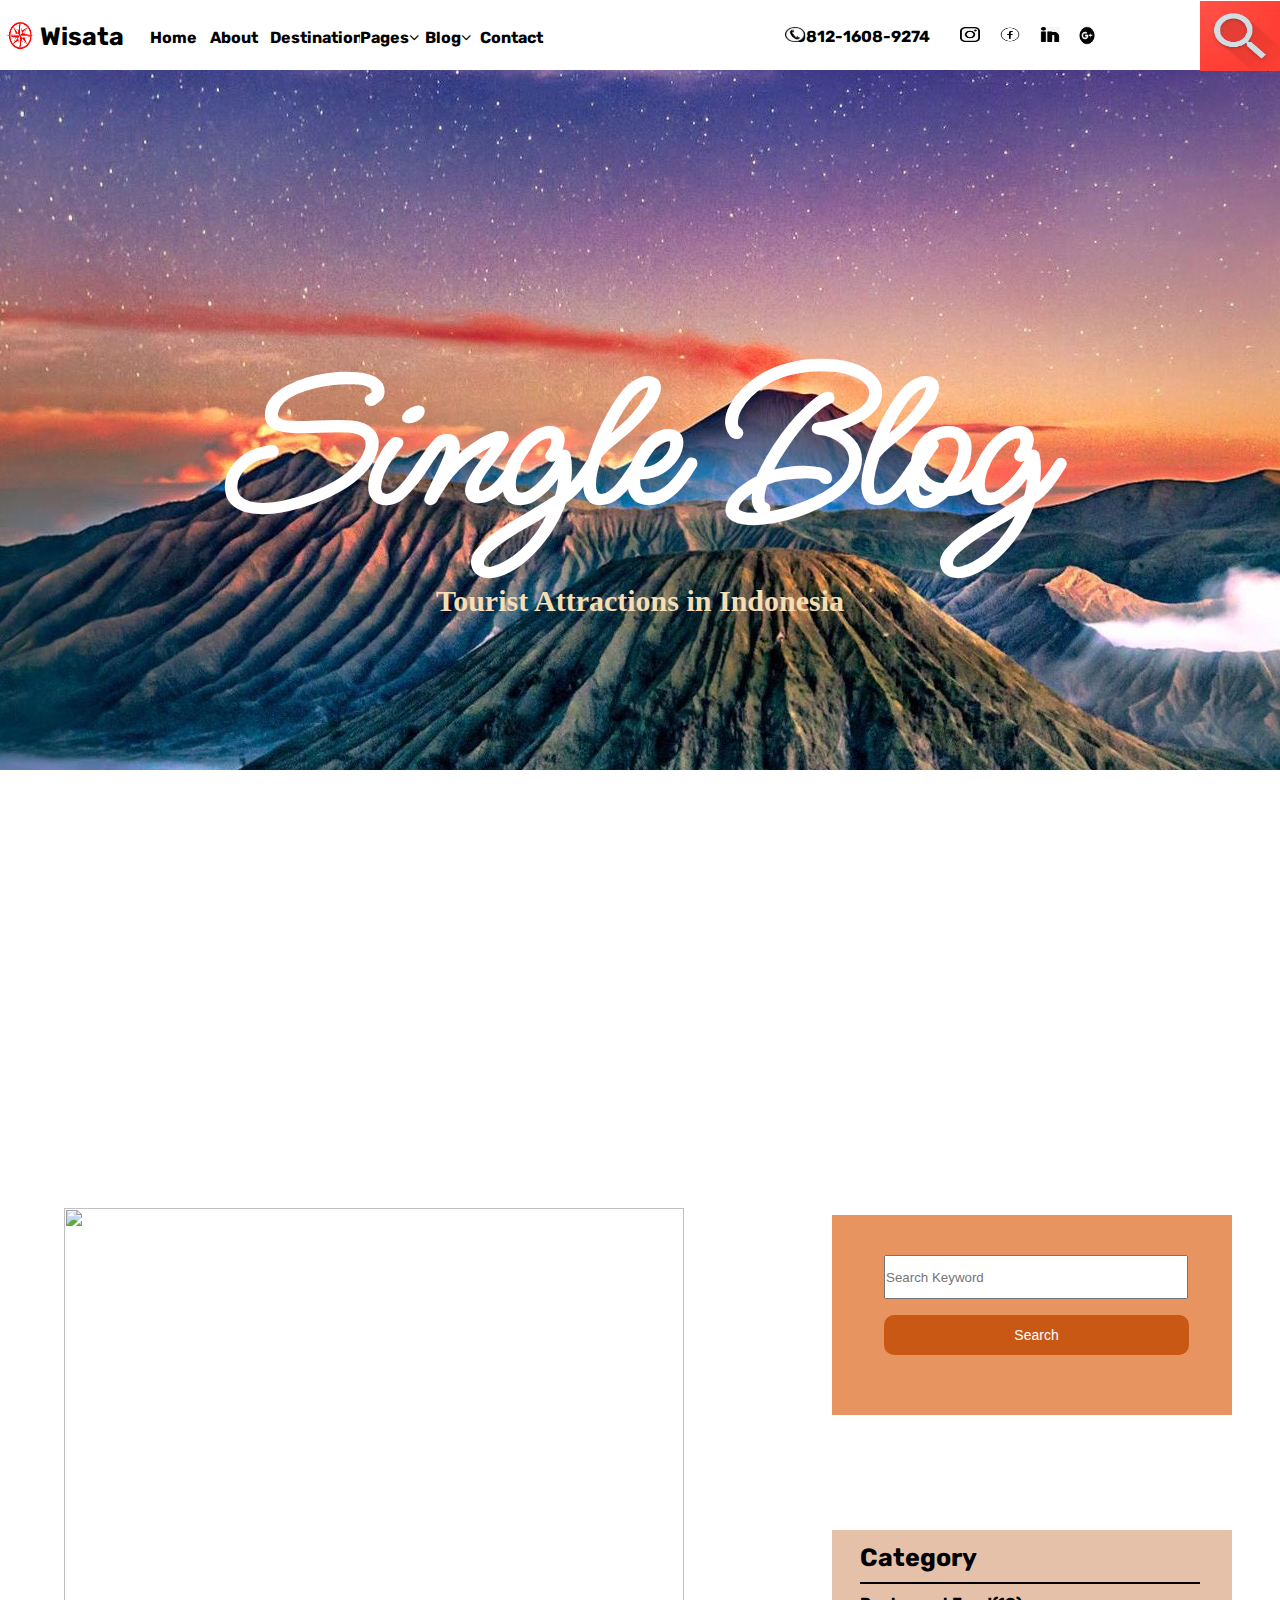
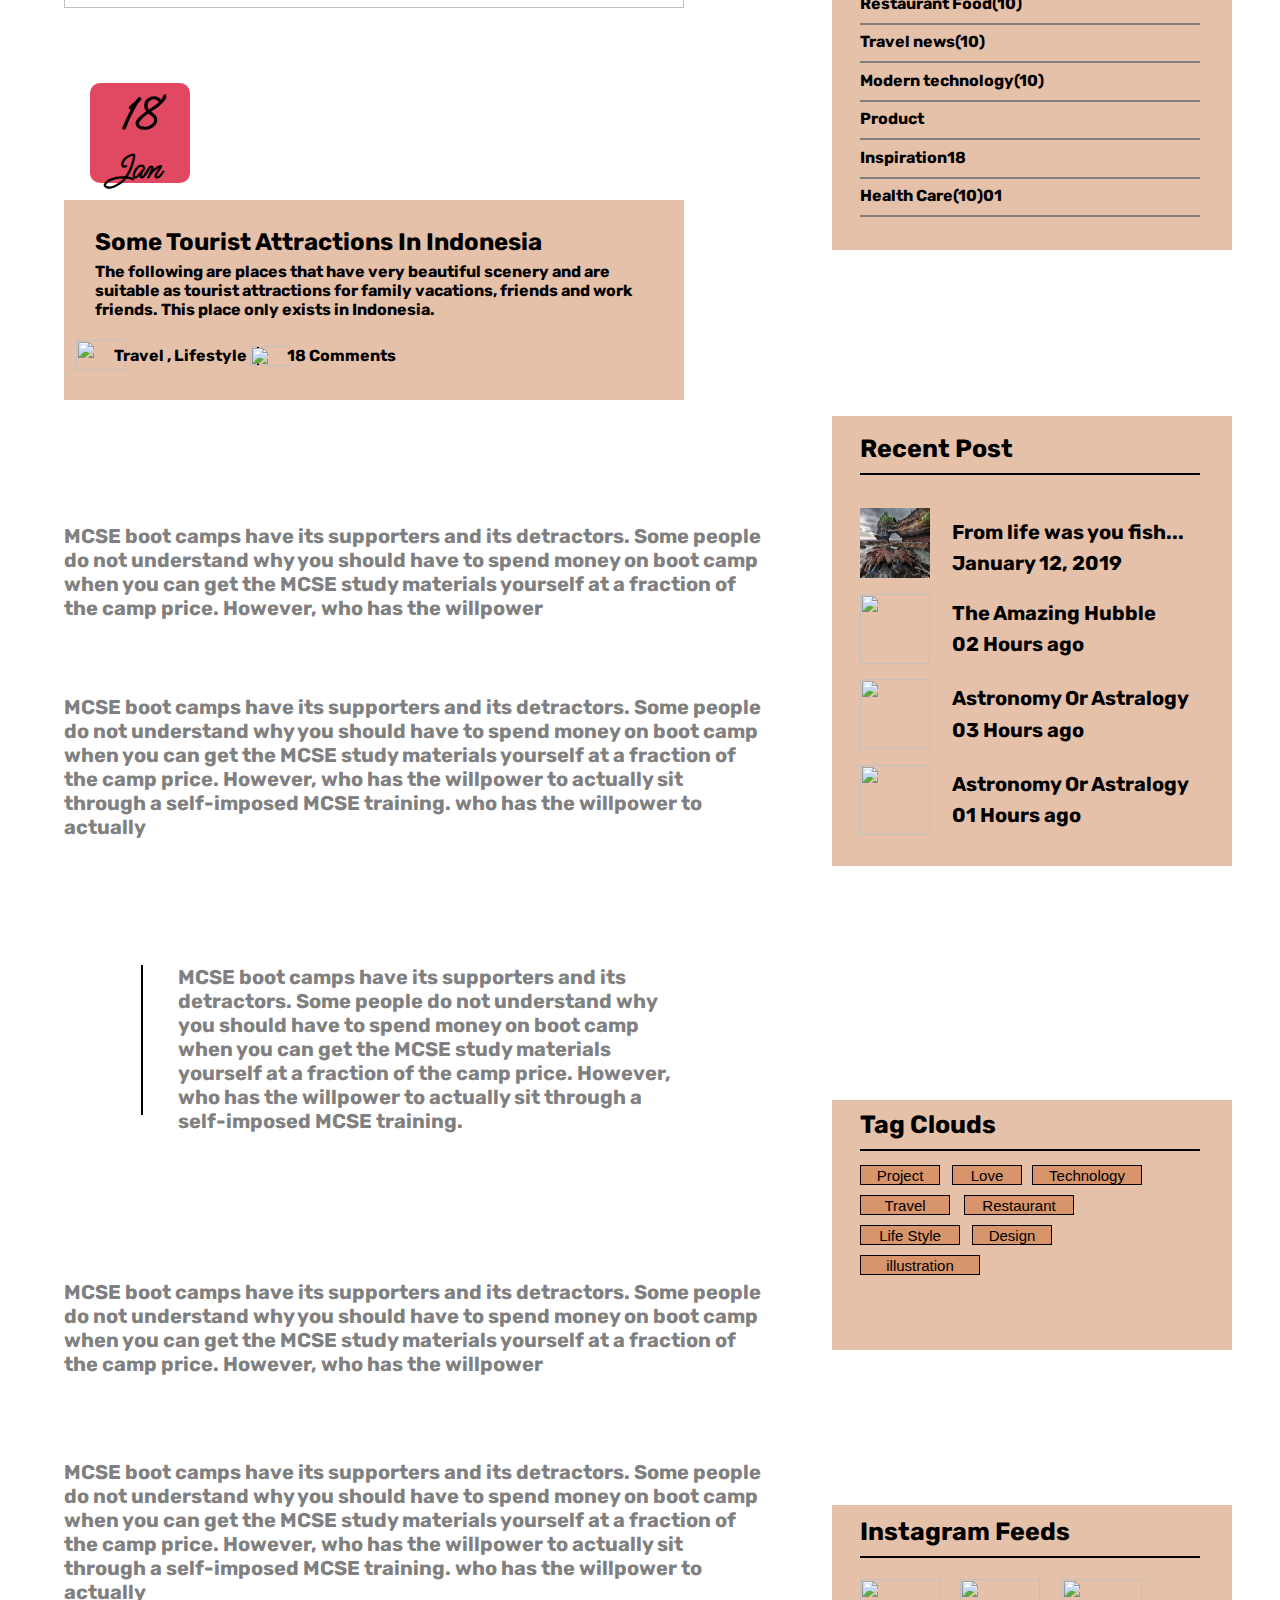
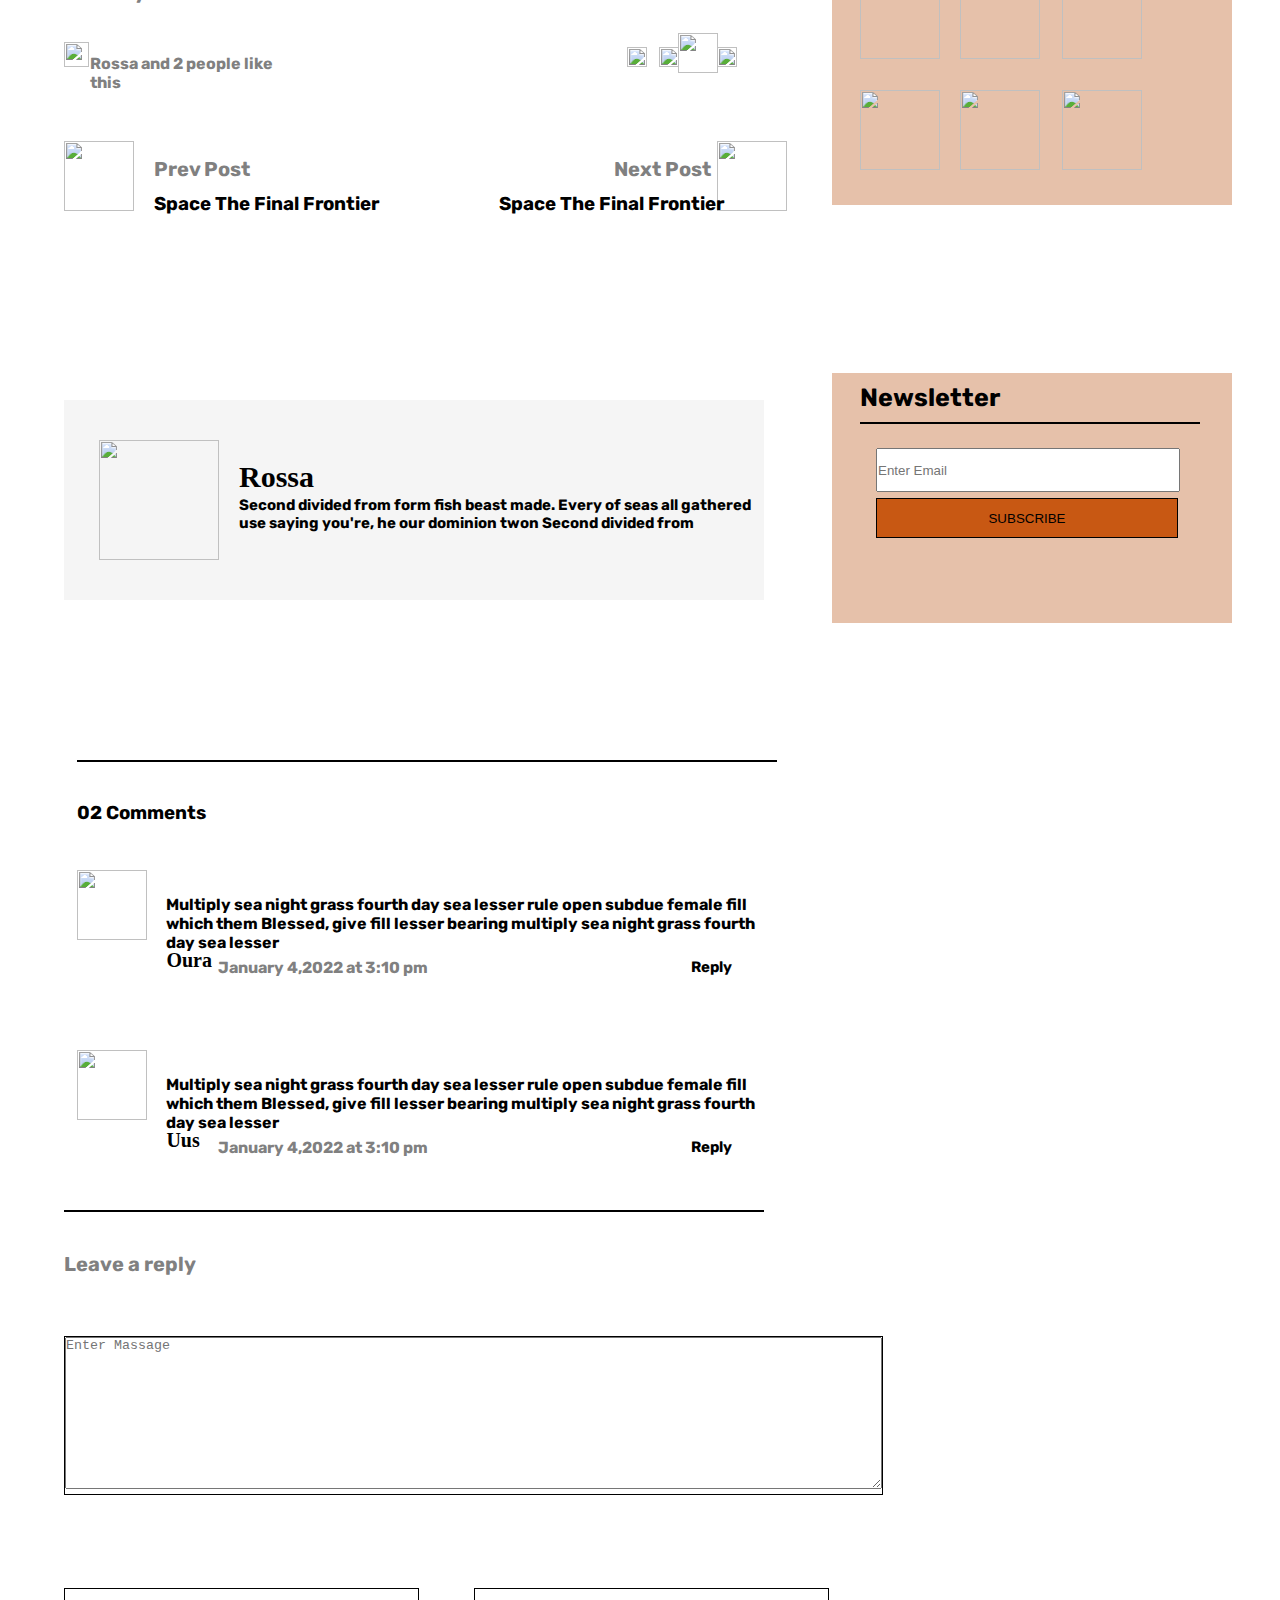
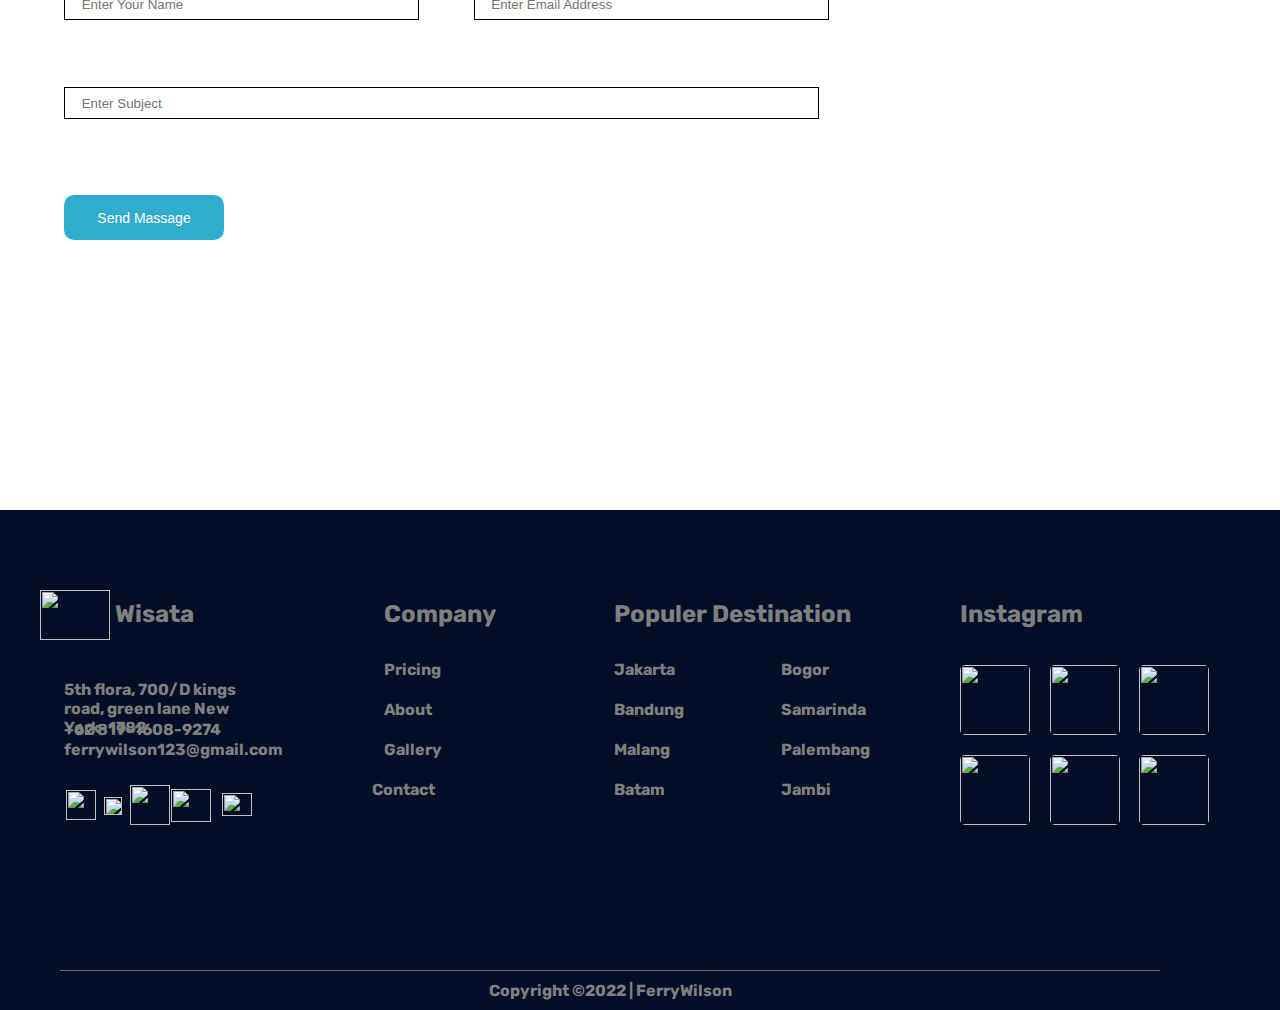
==== sigleblog.html @ 3c3f8ab4 "first commit" ====
<!DOCTYPE html>
<html lang="en">
<html>
    <head>
        <title>FerryWilson</title>
        <link href="logo/skul.png" rel="shortcut icon">
        <meta charset="UTF-8">
        <meta name="viewport" content="width=device-width,initial-scale=1.0">
        <link rel="stylesheet" type="text/css" href="css/sigleblog.css">
        <link rel="stylesheet" href="https://cdnjs.cloudflare.com/ajax/libs/font-awesome/4.7.0/css/font-awesome.min.css">
    </head>

    <body>
            <nav>
                <ul>  
                    <div class="kiri">
                        <img src="Logo/png-clipart-reticle-youtube-compass-needle-miscellaneous-angle (1).png">
                        <p class="travelo">Wisata</p>
                        <p class="no">0812-1608-9274</p>
                    </div>  

                    <div class="home">
                        <li>
                            <a href="index.html">Home</a>
                        </li>
                    </div> 
                    <div class="about">
                        <li>
                            <a href="about.html">About</a>
                        </li>
                    </div>
                    <div class="destination">
                        <li>
                            <a href="destination.html">Destination</a>
                        </li>
                    </div>
                    <div class="pages">
                        <li>
                            <a>Pages<i class="fa fa-angle-down"></i></a>
                            <ul>
                                <li>
                                    <a class="pgs" href="#">Destinations Details</a>
                                    <a class="pgs" href="#">Elements</a>
                                </li>
                            </ul>
                        </li>
                    </div>
                    <div class="blog">
                        <li>
                            <a>Blog<i class="fa fa-angle-down"></i></a>
                            <ul>
                                <li>
                                    <a class="blg" href="blog.html">Blog</a>
                                    <a class="blg" href="sigleblog.html">Single-Blog</a>
                                </li>
                            </ul>
                        </li>
                    </div>
                    <div class="contact">
                        <li>
                            <a href="contact.html">Contact</a>
                        </li>
                    </div>
                    <div class="foto">
                        <div class="tp"><img src="Logo/telepon.png" alt=""></div>
                        <div class="ig"><img src="Logo/ig.png" alt=""></div>
                        <div class="fb"><img src="Logo/fb.png" alt=""></div>
                        <div class="in"><img src="Logo/in.png" alt=""></div>
                        <div class="g"><img src="Logo/g.png" alt=""></div>
                     </div>
                     <div class="cari">
                        <a href="#"><img class="search" src="Logo/search.jpg" alt=""></a>
                     </div>
                </ul>
             </nav> 
        <article>
            <div class="depan">
                <div class="bali">
                    <h1>Single Blog
                    </h1>
                </div>
                <p class="text">Tourist Attractions in Indonesia</p>
            </div>
            <div class="form">
                <div>
                    <input type="text" class="keyword" id="wheretogo" placeholder="Search Keyword"name="">
                    <input type="submit" value="Search" name="search">
                </div>
            </div>
            <div class="category">
                <h3>Category</h3>
                <p class="food">Restaurant Food(10)</p>
                <p class="travel">Travel news(10)</p>
                <p class="modern">Modern technology(10)</p>
                <p class="product">Product</p>
                <p class="inspiration">Inspiration18</p>
                <p class="health">Health Care(10)01</p>
            </div>
            <div class="recent">
                <h3>Recent Post</h3>
                <div class="poto1">
                    <img src="Galeri Foto/tgl2.webp" alt="">
                    <h4> From life was you fish...</h4>
                    <p>January 12, 2019</p>
                </div>
                <div class="poto2">
                    <img src="galeri foto/tgl3.jpg" alt="">
                    <h4>The Amazing Hubble</h4>
                    <p>02 Hours ago</p>
                </div>
                <div class="poto3">
                    <img src="galeri foto/tgl4.jpg" alt="">
                    <h4>Astronomy Or Astralogy</h4>
                    <p>03 Hours ago</p>
                </div>
                <div class="poto4">
                    <img src="galeri foto/tgl5.jpg" alt="">
                    <h4>Astronomy Or Astralogy</h4>
                    <p>01 Hours ago</p>
                </div>
            </div>
            <div class="clouds">
                <div class="tag">
                    <h3>Tag Clouds</h3>
                </div>
                <div class="project">
                    <input type="submit" value="Project" name="pro">
                </div>
                <div class="love">
                    <input type="submit" value="Love" name="lo">
                </div>
                <div class="tech">
                    <input type="submit" value="Technology" name="te">
                </div>
                <div class="travel">
                    <input type="submit" value="Travel" name="tra">
                </div>
                <div class="rest">
                    <input type="submit" value="Restaurant" name="res">
                </div>
                <div class="lifes">
                    <input type="submit" value="Life Style" name="li">
                </div>
                <div class="design">
                    <input type="submit" value="Design" name="des">
                </div>
                <div class="illustration">
                    <input type="submit" value="illustration" name="illu">
                </div>
            </div>
            
            <div class="feeds">
                <div class="feed">
                <h3>Instagram Feeds</h3>
                </div>
                <div class="feeds1">
                    <img src="galeri foto/motigo.webp" alt="">
                </div>
                <div class="feeds2">
                    <img src="galeri foto/tgl1.jpg" alt="">
                </div>
                <div class="feeds3">
                    <img src="galeri foto/manado1.jpg" alt="">
                </div>
                <div class="feeds4">
                    <img src="galeri foto/makasar2.jpeg" alt="">
                </div>
                <div class="feeds5">
                    <img src="galeri foto/tgl3.jpg" alt="">
                </div>
                <div class="feeds6">
                    <img src="galeri foto/tgl5.jpg" alt="">
                </div>
            </div>
            <div class="news">
                <div class="letter">
                    <h3>Newsletter</h3>
                </div>
                <div class="formnews">
                    <input type="text" class="keyword" id="wheretogo" placeholder="Enter Email"name="">
                    <input type="submit" value="SUBSCRIBE" name="search2">
                </div>
            </div>
            <div class="one">
                <img src="galeri foto/tgl6.jpg" alt="">
                <div class="artikel1">
                        <h2>Some Tourist Attractions In Indonesia</h2>
                        <p class="art1">The following are places that have very beautiful scenery and are suitable as tourist attractions for family vacations, friends and work friends. This place only exists in Indonesia.</p>
                    <div class="orang">
                        <img src="logo/orang.png" alt="">
                        <p class="orang1">Travel , Lifestyle</p>
                    </div>
                    <div class="komen">
                        <img src="logo/komen.png" alt="">
                        <p class="komen1">18 Comments</p>
                    </div>
                </div>
                <a href="#"></a>
                <div class="kotak1">
                    <h3>18</h3>
                    <p class="ft1">Jan</p>
                </div>
            </div>
            <div class="artikel2">
                <p class="txt1">MCSE boot camps have its supporters and its detractors. Some people do not understand why you should have to spend money on boot camp when you can get the MCSE study materials yourself at a fraction of the camp price. However, who has the willpower</p>
                <p class="txt2">MCSE boot camps have its supporters and its detractors. Some people do not understand why you should have to spend money on boot camp when you can get the MCSE study materials yourself at a fraction of the camp price. However, who has the willpower to actually sit through a self-imposed MCSE training. who has the willpower to actually</p>
                <p class="txt3">MCSE boot camps have its supporters and its detractors. Some people do not understand why you should have to spend money on boot camp when you can get the MCSE study materials yourself at a fraction of the camp price. However, who has the willpower to actually sit through a self-imposed MCSE training.</p>
                <p class="txt4">MCSE boot camps have its supporters and its detractors. Some people do not understand why you should have to spend money on boot camp when you can get the MCSE study materials yourself at a fraction of the camp price. However, who has the willpower</p>
                <p class="txt5">MCSE boot camps have its supporters and its detractors. Some people do not understand why you should have to spend money on boot camp when you can get the MCSE study materials yourself at a fraction of the camp price. However, who has the willpower to actually sit through a self-imposed MCSE training. who has the willpower to actually</p>
            </div>
            <div class="like">
                <div class="love">
                    <img src="logo/love.png" alt="">
                    <p>Rossa and 2 people like this</p>
                </div>
                <div class="inst">
                    <a href="#"><img src="logo/ins.png" alt=""></a>
                </div>
                <div class="face">
                    <a href="#"><img src="logo/fbb.png" alt=""></a>
                </div>
                <div class="twi">
                    <a href="#"><img src="logo/twit.png" alt=""></a>
                </div>
                <div class="path">
                    <a href="#"><img src="logo/icons8-path.svg" alt=""></a>
                </div>
            </div>
            <div class="slide">
                <div class="prev">
                    <img src="galeri foto/text1.jfif" alt="">
                    <p>Prev Post</p>
                    <h3>Space The Final Frontier</h3>
                </div>
                <div class="next">
                    <img src="galeri foto/text2.jfif" alt="">
                    <p>Next Post</p>
                    <h3>Space The Final Frontier</h3>
                </div>  
            </div>
            <div class="komentar">  
                <img src="logo/rosa.png" alt="">
                <h3>Rossa</h3>
                <p>Second divided from form fish beast made. Every of seas all gathered use saying you're, he our dominion twon Second divided from</p>
            </div>
            <div class="comments">
                <h3>02 Comments</h3>
            </div>
            <div class="reply">
                <div class="oura">
                    <img src="logo/oura.jpeg" alt="">
                    <h4>Oura</h4>
                    <p class="oura1">Multiply sea night grass fourth day sea lesser rule open subdue female fill which them Blessed, give fill lesser bearing multiply sea night grass fourth day sea lesser</p>
                    <p class="oura2">January 4,2022 at 3:10 pm</p>
                    <h5>Reply</h5>
                </div>
            </div>
            <div class="reply1">
                <div class="uus">
                    <img src="logo/uus.png" alt="">
                    <h4>Uus</h4>
                    <p class="uus1">Multiply sea night grass fourth day sea lesser rule open subdue female fill which them Blessed, give fill lesser bearing multiply sea night grass fourth day sea lesser</p>
                    <p class="uus2">January 4,2022 at 3:10 pm</p>
                    <h5>Reply</h5>
                </div>
            </div>
            <div class="formulir">
                <div class="form1">
                    <h3>Leave a reply</h3>
                </div>
                <div class="enter">
                <textarea name="" id="" cols="100" rows="10" placeholder="Enter Massage"></textarea>
                </div>
                <div class="name">
                    <input type="text" class="name1" placeholder=" Enter Your Name">
                </div>
                <div class="email">
                    <input type="text" class="email1" placeholder=" Enter Email Address">
                </div>
                <div class="subject">
                    <input type="text" class="subject11" placeholder=" Enter Subject">
                </div>
            </div>
            </div>
                <input type="submit" value="Send Massage" name="search">
            </div>
        </article>
            <footer>
                <div class="foot">
                    <div class="alamat">
                        <img src="logo/png-clipart-reticle-youtube-compass-needle-miscellaneous-angle (1).png" alt="">
                        <h2>Wisata</h2>
                        <p class="alamat1">5th flora, 700/D kings road, green
                            lane New York-1782</p>
                        <div class="nohp">
                            <a href="#">+62 819-1608-9274</a>
                        </div>
                        <div class="email">
                            <a href="#">ferrywilson123@gmail.com</a>
                        </div>
                    <div class="logos">
                        <div class="logo1">
                            <a href="#"><img src="logo/fbb.png" alt=""></a>
                        </div>
                        <div class="logo2"> 
                            <a href="#"><img src="logo/ins.png" alt=""></a>
                        </div>
                        <div class="logo3">
                            <a href="#"><img src="logo/line (2).png" alt=""></a>
                        </div>
                        <div class="logo4">
                            <a href="#"><img src="logo/yt.png" alt=""></a>
                        </div>
                        <div class="logo5">
                            <a href="#"><img src="logo/twit.png" alt=""></a>
                        </div>
                    </div>
                    </div>
                    <div class="company">
                        <div class="com">
                            <h2>Company</h2>
                        </div>
                        <div class="pricing">
                            <a href="#">Pricing</a>
                        </div>
                        <div class="about1">
                            <a href="#">About</a>
                        </div>
                        <div class="gallery">
                            <a href="#">Gallery</a>
                        </div>
                        <div class="contact1">
                            <a href="#">Contact</a>
                        </div>
                    </div>
                    <div class="destination1">
                        <div class="desti">
                            <h2>Populer Destination</h2>
                        </div>
                        <div class="jakarta">
                            <a href="#">Jakarta</a>
                        </div>
                        <div class="bandung">
                            <a href="#">Bandung</a>
                        </div>
                        <div class="malang">
                            <a href="#">Malang</a>
                        </div>
                        <div class="batam">
                            <a href="#">Batam</a>
                        </div>
                        <div class="bogor">
                            <a href="#">Bogor</a>
                        </div>
                        <div class="samarinda">
                            <a href="#">Samarinda</a>
                        </div>
                        <div class="palembang">
                            <a href="#">Palembang</a>
                        </div>
                        <div class="jambi">
                            <a href="#">Jambi</a>
                        </div>
                    </div>
                    <div class="instagram">
                        <div class="ins">
                            <h2>Instagram</h2>
                        </div>
                        <div class="foto1">
                            <a href="#"><img src="galeri foto/raja2.jpg" alt=""></a>
                        </div>
                        <div class="foto2">
                            <a href="#"><img src="galeri foto/lombok3.jpg" alt=""></a>
                        </div>
                        <div class="foto3">
                            <a href="#"><img src="galeri foto/manado2.jpg" alt=""></a>
                        </div>
                        <div class="foto4">
                            <a href="#"><img src="galeri foto/bintan2.jpg" alt=""></a>
                        </div>
                        <div class="foto5">
                            <a href="#"><img src="galeri foto/makasar2.jpeg" alt=""></a>
                        </div>
                        <div class="foto6">
                            <a href="#"><img src="galeri foto/surabaya2.jpg" alt=""></a>
                        </div>
                    </div>
                    <div class="copy">
                        <p>Copyright &copy;2022 | FerryWilson</p>
                    </div>
                </div>
            </footer>
        </body>
</html>
---- css/sigleblog.css ----
@import url('https://fonts.googleapis.com/css2?family=Ms+Madi&display=swap');
@import url('https://fonts.googleapis.com/css2?family=Aguafina+Script&family=Dancing+Script&display=swap');
@import url('https://fonts.googleapis.com/css2?family=Rubik:wght@300&display=swap');
@import url('https://fonts.googleapis.com/css2?family=Quicksand:wght@300&display=swap');


* {padding: 0; margin: 0;}
 
body
{
    background:white;
    height: 100%;
    font-family: 'Rubik', sans-serif; 
    font-weight: bold;
}

/*MENU*/

nav
{
    background-color: white;
    width: 100%;
    height: 70px;
    position: relative;
}

img
{
    margin-top: 20px;
    float: left;
    width: 40px;
    height: 30px;
}

.search
{
    margin-left: 20px;
}

.travelo
{
    font-size: 25px;
    padding-top: 22px;
}

nav ul li
{
    float: left;
    list-style: none;
    background: white;
    margin-top: -23px;
    font-weight: bold;
}

nav ul li a
{

    text-decoration: none;
    color: black;
    
}

nav ul li ul
{
    display: none;
    position: absolute;
}

nav ul li:hover ul
{
    display: block;
    position: absolute;
    top: 70px;
    
}

nav ul li ul li
{
    float: none;
}

nav ul li a:hover
{
    color: cadetblue;
}

.no
{
    float: right;
    margin-right: 350px;
    margin-top: -24px;
}

.home
{
    margin-left: 150px;
}

.about
{
    margin-left: 210px;
}

.destination
{
    margin-left: 270px;
}

.pages
{
    margin-left: 360px;
}

.blog
{
    margin-left: 425px;
}

.pgs, .blg
{
    display: block;
    padding: 8px;
   
}

.contact
{
    margin-left: 480px;
}

.tp img
{
    width: 20px;
    height: 15px;
    float: right;
    margin-right: 475px;
    margin-top: -24px;
}

.ig img
{
    width: 20px;
    height: 15px;
    float: right;
    margin-top: -24px;
    margin-right: 300px;
}

.fb img
{
    width: 20px;
    height: 15px;
    float: right;
    margin-top: -24px;
    margin-right: 260px;
}

.in img
{
    
    width: 20px;
    height: 15px;
    float: right;
    margin-top: -24px;
    margin-right: 220px;
    
}

.g img
{
    width: 26px;
    height: 21px;
    float: right;
    margin-top: -26px;
    margin-right: 180px;
}

.cari 
{
    width: 100px;
    height: 90px;
    float: right;
}

.cari img
{
    width: 80px;
    height: 70px;
    margin-top: -50px;
}

/* TAMPAK DEPAN */

.depan
{
    background-image: url(sigleblog.jpg);
    width: 100%;
    height: 700px;
    
}

.bali
{
    text-align: center;
    font-size: 100px;
    font-family: 'Ms Madi', cursive;
    padding-top: 250px;
    color: white;
    
}

.text
{
    text-align: center;
    font-size: 30px;
    font-family: 'Times New Roman', Times, serif;
    color: wheat;
}

/* FORM SEARCH KEYWORD */

.form
{
    background-color: rgb(231, 148, 96);
    width: 400px;
    height: 200px;
    position: absolute;
    top: 135%;
    left: 65%;
}

.form .keyword
{
    width: 300px;
    height: 40px;
    position: absolute;
    left: 13%;
    top: 20%;
}

.form input[type=submit]
{
    background-color: rgb(200, 88, 19);
    border: none;
    height: 40px;
    width: 305px;
    color: white;
    text-align: center;
    font-size: 14px;
    position: absolute;
    left: 13%;
    top: 50%;
}

.form input[name="search"]:hover
{
    background-color: rgb(157, 69, 14);
}


/* BAGIAN CATEGORY */

.category
{
    background-color: rgb(230, 193, 170);
    width: 400px;
    height: 320px;
    position: absolute;
    top: 170%;
    left: 65%;
}

.category h3
{
    font-size: 25px;
    position: absolute;
    top: 4%;
    left: 7%;
    padding-bottom: 10px;
    border-bottom: 2px solid black  ;
    width: 340px;
    color: black;
}

.category .food
{
    top: 20%;
    left: 7%;
    position: absolute;
    padding-bottom: 10px;
    border-bottom: 2px solid grey;
    width: 340px;
    color: black;
    font-weight: bold;
}

.category .travel
{
    top: 32%;
    left: 7%;
    position: absolute;
    padding-bottom: 10px;
    border-bottom: 2px solid grey;
    width: 340px;
    color: black;
    font-weight: bold;
}

.category .modern
{
    top: 44%;
    left: 7%;
    position: absolute;
    padding-bottom: 10px;
    border-bottom: 2px solid grey;
    width: 340px;
    color: black;
    font-weight: bold;
}

.category .product
{
    top: 56%;
    left: 7%;
    position: absolute;
    padding-bottom: 10px;
    border-bottom: 2px solid grey;
    width: 340px;
    color: black;
    font-weight: bold;
}

.category .inspiration
{
    top: 68%;
    left: 7%;
    position: absolute;
    padding-bottom: 10px;
    border-bottom: 2px solid grey;
    width: 340px;
    color: black;
    font-weight: bold;
}

.category .health
{
    top: 80%;
    left: 7%;
    position: absolute;
    padding-bottom: 10px;
    border-bottom: 2px solid grey;
    width: 340px;
    color: black;
    font-weight: bold;
}

.category p:hover
{
    color: rgb(225, 72, 98);
}

/* BAGIAN RECENT POST */

.recent h3
{
    font-size: 25px;
    position: absolute;
    top: 4%;
    left: 7%;
    padding-bottom: 10px;
    border-bottom: 2px solid rgb(0, 0, 0);
    width: 340px;
    color: rgb(0, 0, 0);
}


.recent
{
    background-color: rgb(230, 193, 170);
    width: 400px;
    height: 450px;
    position: absolute;
    top: 224%;
    left: 65%;
}

.poto1 img
{
    width: 70px;
    height: 70px;
    position: absolute;
    top: 16%;
    left: 7%;
}

.poto1 h4
{
    position: absolute;
    top: 23%;
    left: 30%;
    font-size: 20px;
}

.poto1 p
{
    position: absolute;
    top: 30%;
    left: 30%;
    color: black;
    font-size: 20px;
}

.poto2 img
{
    width: 70px;
    height: 70px;
    position: absolute;
    top: 35%;
    left: 7%;
}

.poto2 h4
{
    position: absolute;
    top: 41%;
    left: 30%;
    font-size: 20px;
}

.poto2 p
{
    position: absolute;
    top: 48%;
    left: 30%;
    color:  black;
    font-size: 20px;
}

.poto3 img
{
    width: 70px;
    height: 70px;
    position: absolute;
    top: 54%;
    left: 7%;
}

.poto3 h4
{
    position: absolute;
    top: 60%;
    left: 30%;
    font-size: 20px;
}

.poto3 p
{
    position: absolute;
    top: 67%;
    left: 30%;
    color:  black;
    font-size: 20px;
}

.poto4 img
{
    width: 70px;
    height: 70px;
    position: absolute;
    top: 73%;
    left: 7%;
}

.poto4 h4
{
    position: absolute;
    top: 79%;
    left: 30%;
    font-size: 20px;
}

.poto4 p
{
    position: absolute;
    top: 86%;
    left: 30%;
    color:  black;
    font-size: 20px;
}

.recent h4:hover
{
    color: rgb(225, 72, 98);
}

/* TAG CLOUDS */

.clouds
{
    background-color: rgb(230, 193, 170);
    width: 400px;
    height: 250px;
    position: absolute;
    top: 300%;
    left: 65%;
}

.clouds .tag h3
{
    font-size: 25px;
    position: absolute;
    top: 4%;
    left: 7%;
    padding-bottom: 10px;
    border-bottom: 2px solid rgb(0, 0, 0);
    width: 340px;
    color: rgb(0, 0, 0);
}

.project input[name="pro"]
{
    width: 80px;
    height: 20px;
    position: absolute;
    top: 26%;
    left: 7%;
    background-color: rgb(216, 148, 106);
    font-size: 15px;
    border: 1px solid black;
}

.love input[name="lo"]
{
    width: 70px;
    height: 20px;
    position: absolute;
    top: 26%;
    left: 30%;
    background-color:rgb(216, 148, 106);
    font-size: 15px;
    border: 1px solid black;
}

.tech input[name="te"]
{
    width: 110px;
    height: 20px;
    position: absolute;
    top: 26%;
    left: 50%;
    background-color: rgb(216, 148, 106);
    font-size: 15px;
    border: 1px solid black;
}

.travel input[name="tra"]
{
    width: 90px;
    height: 20px;
    position: absolute;
    top: 38%;
    left: 7%;
    background-color: rgb(216, 148, 106);
    font-size: 15px;
    border: 1px solid black;
}

.rest input[name="res"]
{
    width: 110px;
    height: 20px;
    position: absolute;
    top: 38%;
    left: 33%;
    background-color: rgb(216, 148, 106);
    font-size: 15px;
    border: 1px solid black;
}

.lifes input[name="li"]
{
    width: 100px;
    height: 20px;
    position: absolute;
    top: 50%;
    left: 7%;
    background-color: rgb(216, 148, 106);
    font-size: 15px;
    border: 1px solid black;
}

.design input[name="des"]
{
    width: 80px;
    height: 20px;
    position: absolute;
    top: 50%;
    left: 35%;
    background-color: rgb(216, 148, 106);
    font-size: 15px;
    border: 1px solid black;
}

.illustration input[name="illu"]
{
    width: 120px;
    height: 20px;
    position: absolute;
    top: 62%;
    left: 7%;
    background-color: rgb(216, 148, 106);
    font-size: 15px;
    border: 1px solid black;
}

.clouds input:hover
{
    background-color : rgb(169, 117, 84);
}

/* INSTAGRAM FEEDS */

.feeds
{
    background-color: rgb(230, 193, 170);
    width: 400px;
    height: 300px;
    position: absolute;
    top: 345%;
    left: 65%;
}

.feeds .feed h3
{
    font-size: 25px;
    position: absolute;
    top: 4%;
    left: 7%;
    padding-bottom: 10px;
    border-bottom: 2px solid rgb(0, 0, 0);
    width: 340px;
    color: rgb(0, 0, 0);
}

.feeds1 img
{
   width: 80px;
   height: 80px;
   position: absolute;
   top: 18%;
   left: 7%;
   cursor: pointer;
}

.feeds2 img
{
   width: 80px;
   height: 80px;
   position: absolute;
   top: 18%;
   left: 32%;
   cursor: pointer;
}

.feeds3 img
{
   width: 80px;
   height: 80px;
   position: absolute;
   top: 18%;
   left: 57.5%;
   cursor: pointer;
}

.feeds4 img
{
   width: 80px;
   height: 80px;
   position: absolute;
   top: 55%;
   left: 7%;
   cursor: pointer;
}

.feeds5 img
{
   width: 80px;
   height: 80px;
   position: absolute;
   top: 55%;
   left: 32%;
   cursor: pointer;
}

.feeds6 img
{
   width: 80px;
   height: 80px;
   position: absolute;
   top: 55%;
   left: 57.5%;
   cursor: pointer;
}

/* NewsLetter */
.news
{
    background-color: rgb(230, 193, 170);
    width: 400px;
    height: 250px;
    position: absolute;
    top: 397%;
    left: 65%;
}

.news .letter h3
{
    font-size: 25px;
    position: absolute;
    top: 4%;
    left: 7%;
    padding-bottom: 10px;
    border-bottom: 2px solid rgb(0, 0, 0);
    width: 340px;
    color: rgb(0, 0, 0);
}

.formnews .keyword
{
    width: 300px;
    height: 40px;
    position: absolute;
    left: 11%;
    top: 30%;
}

.formnews input[name="search2"]
{
    width: 302px;
    height: 40px;
    position: absolute;
    left: 11%;
    top: 50%;
    background-color: rgb(200, 88, 19);
    border: 1px solid black;
}

.formnews input:hover[name="search2"]
{
    background-color: rgb(157, 69, 14);
}   

/* ARTIKEL FOTO PERTAMA */

.one img
{
    width: 620px;
    height: 400px;
    position: absolute;
    top: 132%;
    left: 5%;
}

.one a
{
    width: 100px;
    height: 100px;
    background-color: rgb(225, 72, 98);
    position: absolute;
    top: 187%;
    left: 7%;
    border-radius: 10px;
}

.one a:hover
{
    opacity: 0;
    color:rgb(225, 72, 98);
}

.one h3
{
    font-size: 50px;
    font-family: 'Ms Madi', cursive;
    position: absolute;
    top: 187%;
    left: 9.5%;
    font-weight: bold;
    color:black;
}

.ft1
{
    font-size: 35px;
    font-family: 'Ms Madi', cursive;
    position: absolute;
    top: 194%;
    left: 8.5%;
    font-weight: bold;
    color: black;
}

.kotak1 h3:hover , .ft1:hover
{
    color:rgb(225, 72, 98);
    cursor: pointer;
}

.one .artikel1 
{
    position: absolute;
    top: 200%;
    left: 5%;
    width: 620px;
    height: 200px;
    background-color: rgb(230, 193, 170);
}

.artikel1 h2
{
    position: absolute;
    top: 14%;
    left: 5%;
}

.artikel1 .art1 
{
    position: absolute;
    top: 31%;
    left: 5%;
    width: 580px;
    height: 30px;
}

.artikel1 .orang img
{
    width: 50px;
    height: 30px;
    position: absolute;
    top: 60%;
    left: 2%;
}

.artikel1 .orang .orang1
{
    position: absolute;
    top: 73%;
    left: 8%;
    border-right: 2px solid black;
    padding-right: 10px;
}

.artikel1 .komen img
{
    width: 40px;
    height: 20px;
    position: absolute;
    top: 63%;
    left: 30%;
}

.artikel1 .komen .komen1
{
    position: absolute;
    top: 73%;
    left: 36%;
    
}

.one .artikel1 h2:hover
{
    color: rgb(225, 72, 98);
    cursor: pointer;
}

.one .artikel1 .orang:hover
{
    color: rgb(225, 72, 98);
    cursor: pointer;
    background-color: rgb(225, 72, 98);
}

.one .artikel1 .komen:hover
{
    color: rgb(225, 72, 98);
    cursor: pointer;
    background-color: rgb(225, 72, 98);
}

/*ARTIKEL TEXT*/

.txt1
{
    position: absolute;
    top: 236%;
    left: 5%;
    width: 700px;
    height: 300px;
    font-size: 20px;
    color: grey;
}

.txt2
{
    position: absolute;
    top: 255%;
    left: 5%;
    width: 700px;
    height: 300px;
    font-size: 20px;
    color: grey;
}

.txt3
{
    position: absolute;
    top: 285%;
    left: 11%;
    width: 500px;
    height: 150px;
    font-size: 20px;
    color: grey;
    border-left: 2px solid black;
    padding-left: 35px;
}

.txt4
{
    position: absolute;
    top: 320%;
    left: 5%;
    width: 700px;
    height: 300px;
    font-size: 20px;
    color: grey;
}

.txt5
{
    position: absolute;
    top: 340%;
    left: 5%;
    width: 700px;
    height: 300px;
    font-size: 20px;
    color: grey;
}

/* BAGIAN LIKE DAN LOGO */

.like .love img
{
    width: 25px;
    height: 25px;
    position: absolute;
    top: 358%;
    left: 5%;
}

.like .love p
{
    width: 200px;
    height: 25px;
    position: absolute;
    top: 361.5%;
    left: 7%;
    color: grey;
}

.like .inst img
{
    width: 20px;
    height: 20px;
    position: absolute;
    top: 358.5%;
    left: 56%;
}

.like .face img
{
    width: 40px;
    height: 40px;
    position: absolute;
    top: 357%;
    left: 53%;
}

.like .twi img
{
    width: 20px;
    height: 20px;
    position: absolute;
    top: 358.5%;
    left: 51.5%;
}

.like .path img
{
    width: 20px;
    height: 20px;
    position: absolute;
    top: 358.5%;
    left: 49%;
}

/* NEXT AND PREV */

.slide .prev img
{
    width: 70px;
    height: 70px;
    position: absolute;
    top: 369%;
    left: 5%;
}

.slide .prev p
{
    position: absolute;
    top: 373%;
    left: 12%;
    font-size: 20px;
    color: grey;
}

.slide .prev h3
{
    position: absolute;
    top: 377%;
    left: 12%;
}

.slide .next img
{
    width: 70px;
    height: 70px;
    position: absolute;
    top: 369%;
    left: 56%;
}

.slide .next p
{
    position: absolute;
    top: 373%;
    left: 48%;
    font-size: 20px;
    color: grey;
}

.slide .next h3
{
    position: absolute;
    top: 377%;
    left: 39%;
}

.slide h3:hover
{
    color: rgb(225, 72, 98);
    cursor: pointer;
}

/* BAGIAN KOMENTAR */

.komentar
{
    width: 700px;
    height: 200px;
    background-color: whitesmoke;
    position: absolute;
    top: 400%;
    left: 5%;
}

.komentar img
{
    width: 120px;
    height: 120px;
    position: absolute;
    left: 5%;
    top: 10%;
}

.komentar h3
{
    position: absolute;
    top: 30%;
    left: 25%;
    font-size: 30px;
    font-family: 'Courgette', cursive;
}

.komentar p
{
    position: absolute;
    top: 48%;
    left: 25%;
    font-size: 15px;
}

.comments h3
{
    position: absolute;
    top: 440%;
    left: 6%;
    border-top: 2px solid black;
    width: 700px;
    padding-top: 40px;
}

/* REPLY COMMENT PERTAMA */

.reply .oura img
{
    width: 70px;
    height: 70px;
    position: absolute;
    left: 6%;
    top: 450%;
}

.reply .oura .oura1
{
    width: 600px;
    height: 30px;
    position: absolute;
    top: 455%;
    left: 13%;
}

.reply .oura h4
{
    position: absolute;
    top: 461%;
    left: 13%;
    font-family: 'Courgette', cursive;
    font-size: 20px;
}

.reply .oura .oura2
{
    position: absolute;
    top: 462%;
    left: 17%;
    color: grey;
}

.reply .oura h5
{
    position: absolute;
    top: 462%;
    left: 54%;
    font-size: 15px;
}

.oura h4:hover , .oura h5:hover
{
    color: rgb(225, 72, 98);
    cursor: pointer;
}

/* REPLY COMMENT KEDUA */

.reply1 .uus img
{
    width: 70px;
    height: 70px;
    position: absolute;
    left: 6%;
    top: 470%;
}

.reply1 .uus .uus1
{
    width: 600px;
    height: 30px;
    position: absolute;
    top: 475%;
    left: 13%;
}

.reply1 .uus h4
{
    position: absolute;
    top: 481%;
    left: 13%;
    font-family: 'Courgette', cursive;
    font-size: 20px;
}

.reply1 .uus .uus2
{
    position: absolute;
    top: 482%;
    left: 17%;
    color: grey;
}

.reply1 .uus h5
{
    position: absolute;
    top: 482%;
    left: 54%;
    font-size: 15px;
}

.uus h4:hover , .uus h5:hover
{
    color: rgb(225, 72, 98);
    cursor: pointer;
}

/* FORM BAWAH */

.formulir .enter
{
    position: absolute;
    top: 504%;
    border: 1px solid black;
    height: 157px;
    left: 5%;
    
}

.formulir .form1 h3
{
    position: absolute;
    top: 490%;
    left: 5%;
    font-size:20px;
    color: grey;
    border-top: 2px solid black;
    width: 700px;
    padding-top: 40px;
}

.name input
{
    position: absolute;
    top: 532%;
    width: 340px;
    height: 30px;
    left: 5%;
    margin-right: 5px;
    border: 1px solid black;
    padding: 0 0 0 13px;
}

.email input
{
    position: absolute;
    top: 532%;
    width: 340px;
    height: 30px;
    left: 37%;
    margin-right: 5px;
    border: 1px solid black;
    padding: 0 0 0 13px;
}

.subject input
{
    position: absolute;
    top: 543%;
    width: 740px;
    height: 30px;
    left: 5%;
    margin-right: 5px;
    border: 1px solid black;
    padding: 0 0 0 13px;
}

input[name="search"]
{
    position: absolute;
    top: 555%;
    left: 5%; 
    background-color: rgb(48, 172, 206);
    border: none;
    height: 45px;
    width: 160px;
    color: white;
    text-align: center;
    border-radius: 10px;
    font-size: 14px;
}

input[name="search"]:hover
{
    background-color: rgb(0, 110, 110);
}

/* FOOTER */

.foot 
{
    width: 100%;
    height: 500px;
    background-color:#040e27;
    position: absolute;
    top: 590%;
}

.foot .alamat img
{
    width: 70px;
    height: 50px;
    margin-top: 80px;
    margin-left: 40px;
}

.foot .alamat h2
{
    color: grey;   
    position: absolute;
    top: 18%;  
    left: 9%;
}

.foot .alamat .alamat1
{
    color: grey;
    position: absolute;
    top: 34%;
    left: 5%;
    width:200px;
}

.foot .alamat .nohp
{
    position: absolute;
    top: 42%;
    color: grey;
    left: 5%;
}

.foot .alamat .email
{
    position: absolute;
    top: 46%;
    color: grey;
    left: 5%;
}

.email a , .nohp a
{
    color: grey;
    text-decoration: none;
}

.email a:hover , .nohp a:hover
{
    color: rgb(0, 110, 110);
    
}

.foot .company .com h2
{
    position: absolute;
    top: 18%;
    left: 30%;
    color: grey;
}

.foot .company a
{
    color: grey;
    text-decoration: none;
}

.pricing
{
    position: absolute;
    top: 30%;
    left: 30%;
}

.about1
{
    position: absolute;
    top: 38%;
    left: 30%;
}

.gallery
{
    position: absolute;
    top: 46%;
    left: 30%;
}

.contact1
{
    position: absolute;
    top: 54%;
    right:66%;
}

.pricing a:hover , .about a:hover , .gallery a:hover , .contact a:hover
{
    color: rgb(0, 110, 110);
}

.destination1 .desti
{
    color: grey;   
    position: absolute;
    top: 18%;  
    left: 48%;
}

.destination1 a
{
    color: grey;
    text-decoration: none;
}

.jakarta
{
    position: absolute;
    top: 30%;
    left: 48%;
}

.bandung
{
    position: absolute;
    top: 38%;
    left: 48%;
}

.malang
{
    position: absolute;
    top: 46%;
    left: 48%;
}

.batam
{
    position: absolute;
    top: 54%;
    left: 48%;
}

.bogor
{
    position: absolute;
    top: 30%;
    left: 61%;
}

.samarinda
{
    position: absolute;
    top: 38%;
    left: 61%;
}

.palembang
{
    position: absolute;
    top: 46%;
    left: 61%;
}

.jambi
{
    position: absolute;
    top: 54%;
    left: 61%;
}

.ins
{
    color: grey;   
    position: absolute;
    top: 18%;  
    left: 75%;
}

.foto1 img
{
    width: 70px;
    height: 70px;
    border-radius: 5px;
    position: absolute;
    top: 27%;
    left: 75%;
}

.foto2 img
{
    width: 70px;
    height: 70px;
    border-radius: 5px;
    position: absolute;
    top: 27%;
    left: 82%;
}

.foto3 img
{
    width: 70px;
    height: 70px;
    border-radius: 5px;
    position: absolute;
    top: 27%;
    left: 89%;
}

.foto4 img
{
    width: 70px;
    height: 70px;
    border-radius: 5px;
    position: absolute;
    top: 45%;
    left: 75%;
}

.foto5 img
{
    width: 70px;
    height: 70px;
    border-radius: 5px;
    position: absolute;
    top: 45%;
    left: 82%;
}

.foto6 img
{
    width: 70px;
    height: 70px;
    border-radius: 5px;
    position: absolute;
    top: 45%;
    left: 89%;
}

.copy 
{
    color: grey;
    position: absolute;
    top: 92%;
    left: 60px;
    text-align: center;
    border-top: 1px solid rgb(105, 105, 105);
    width: 1100px;
    padding-top: 10px;
}

.jakarta a:hover , .bandung a:hover , .malang a:hover ,
.batam a:hover , .bogor a:hover , .samarinda a:hover ,
.palembang a:hover , .jambi a:hover
{
    color: rgb(0, 110, 110);
}

.logos .logo1 img
{
    width: 30px;
    height: 30px;
    position: absolute;
    top: 40%;
    left: 2%;
}

.logos .logo2 img
{
    width: 18px;
    height: 18px;
    position: absolute;
    top: 41.4%;
    left: 5%;
}

.logos .logo3 img
{
    width: 40px;
    height: 40px;
    position: absolute;
    top: 39%;
    left: 7%;
}

.logos .logo4 img
{
    width: 40px;
    height: 33px;
    position: absolute;
    top: 39.8%;
    left: 10.2%;
}

.logos .logo5 img
{
    width: 30px;
    height: 23px;
    position: absolute;
    top: 40.5%;
    left: 14.2%;
}
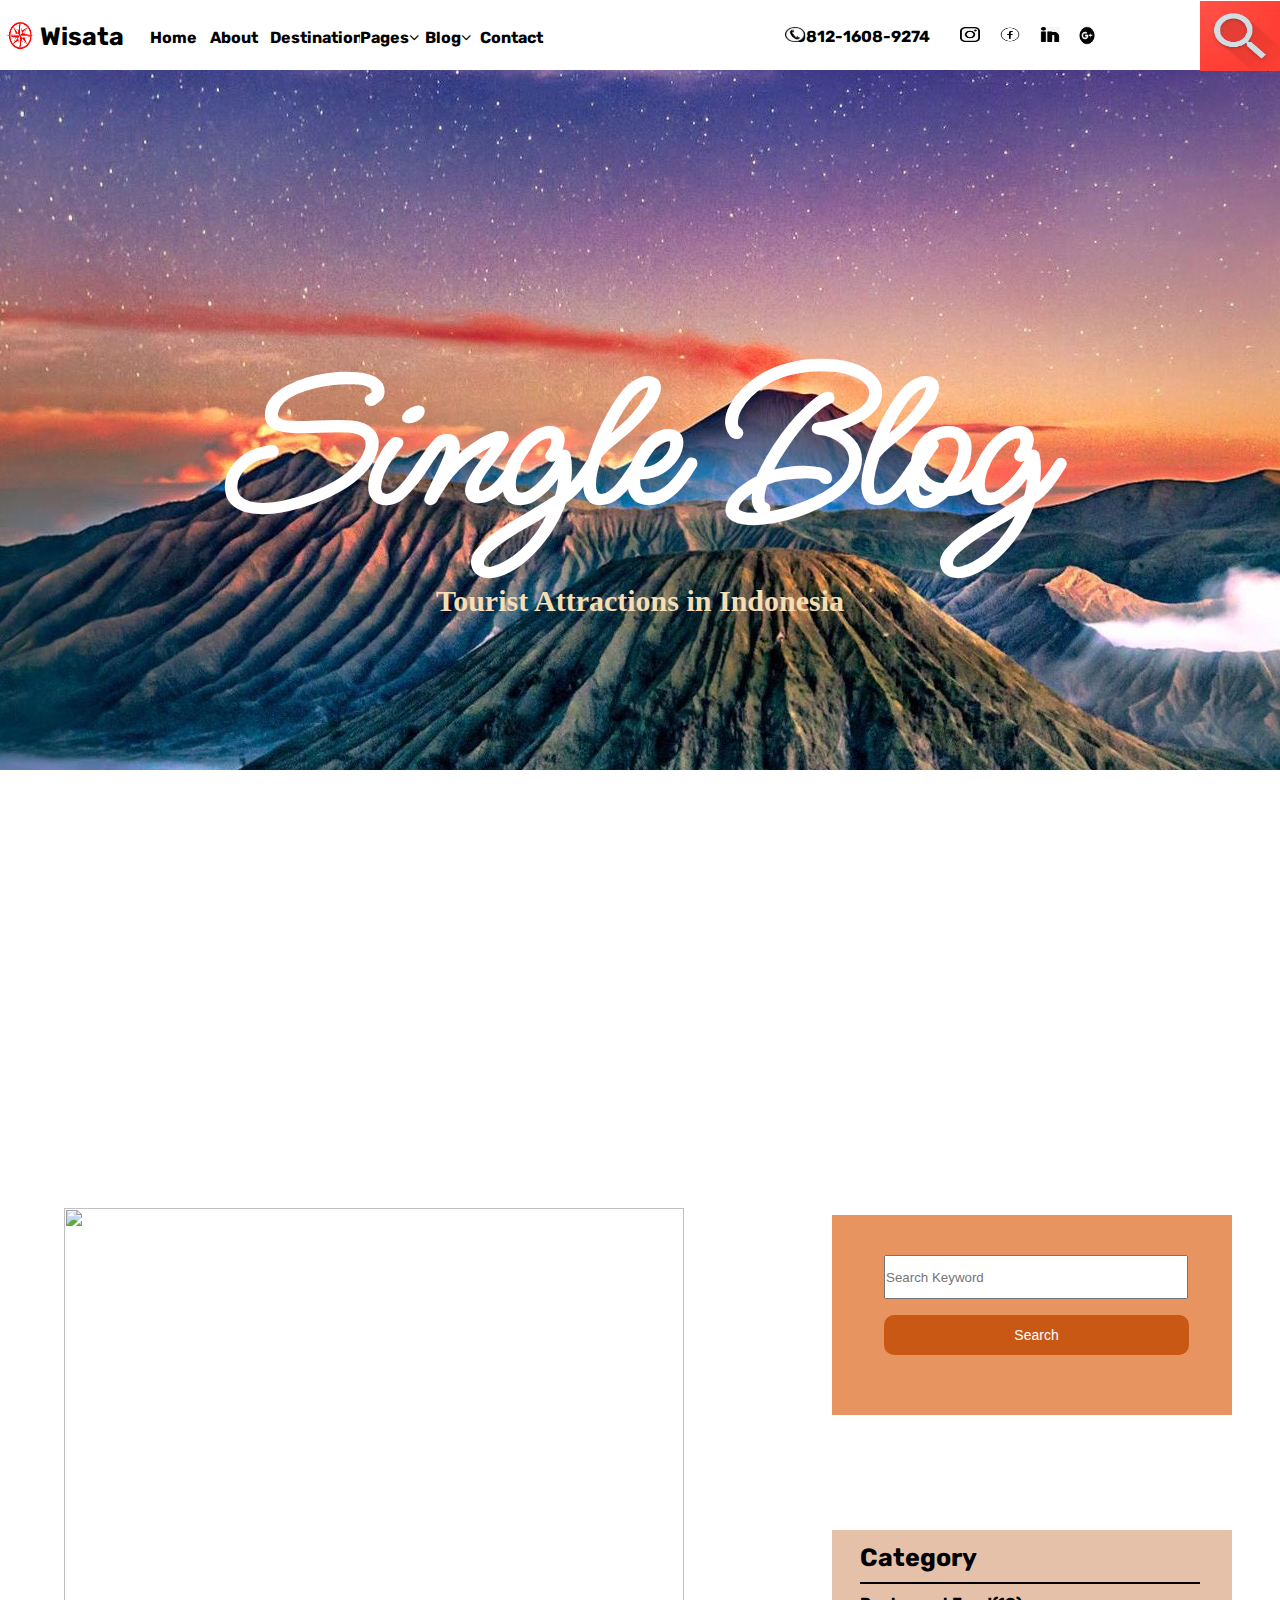
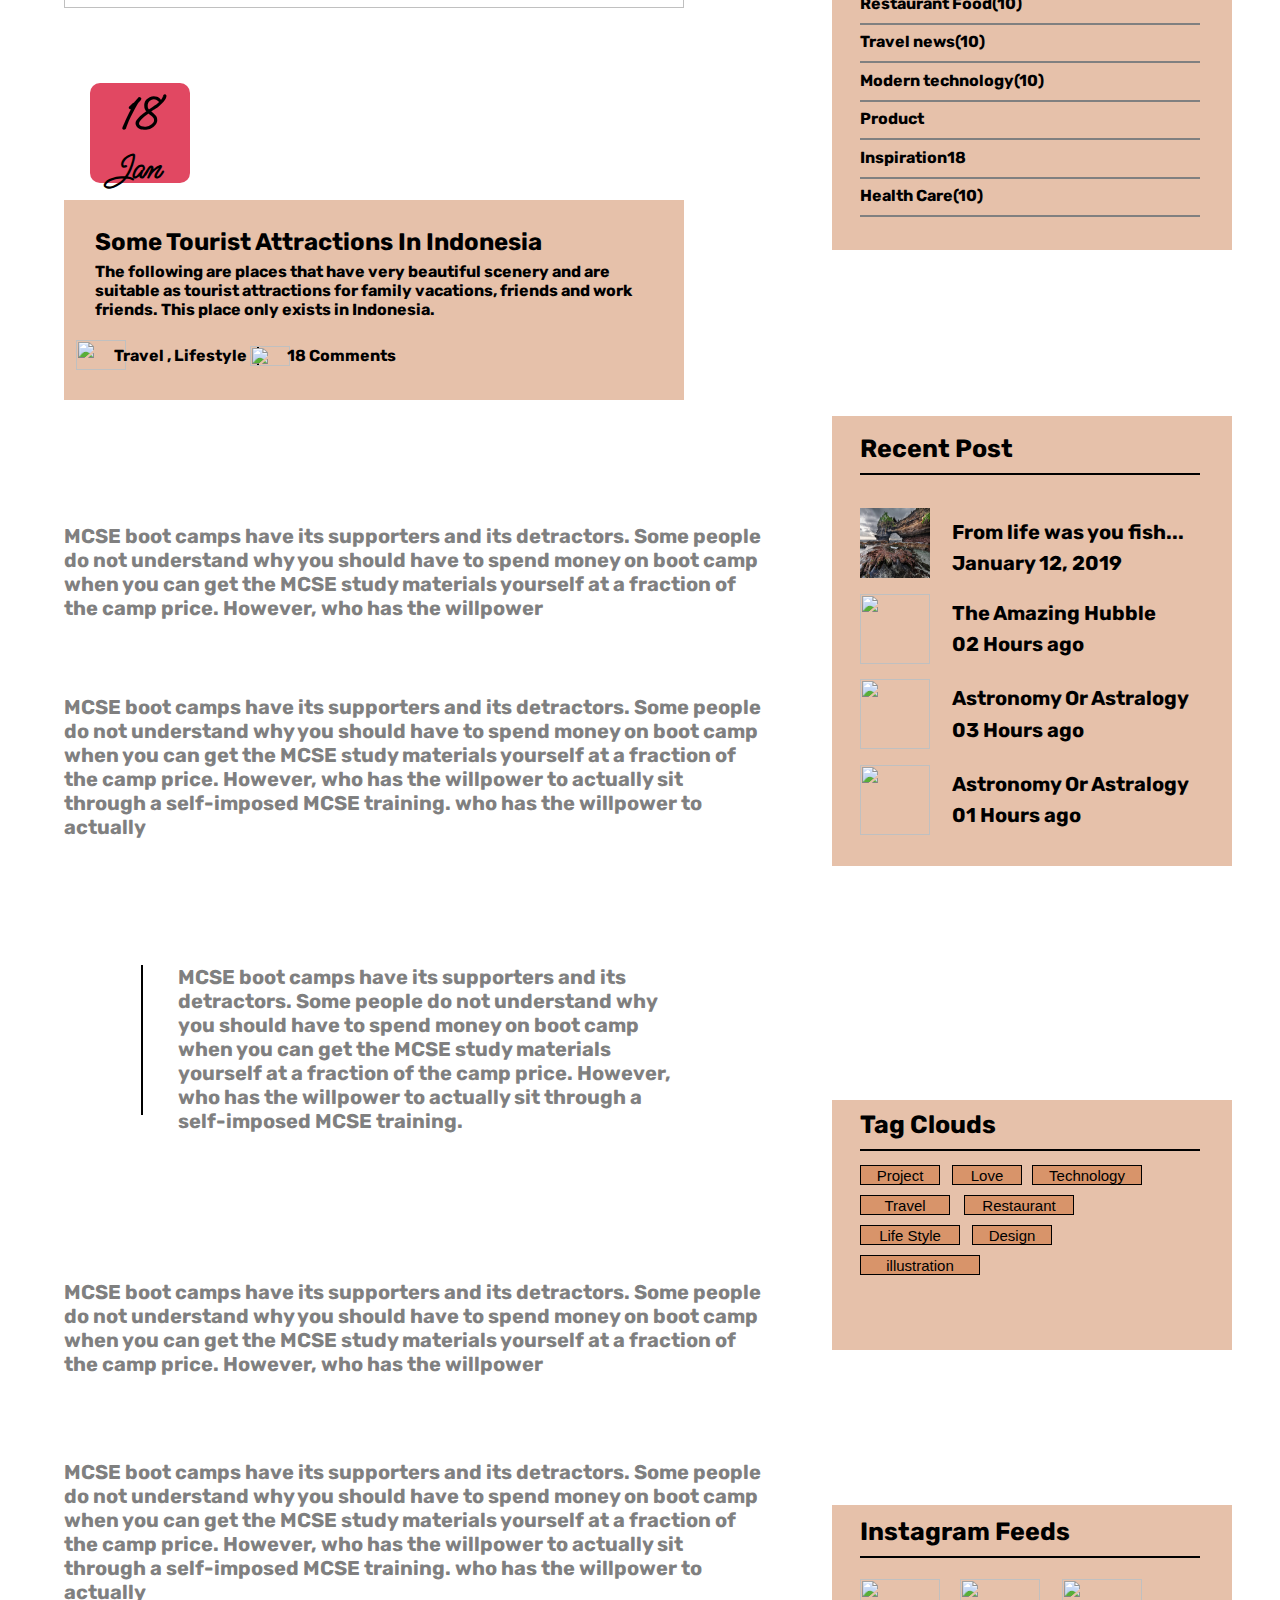
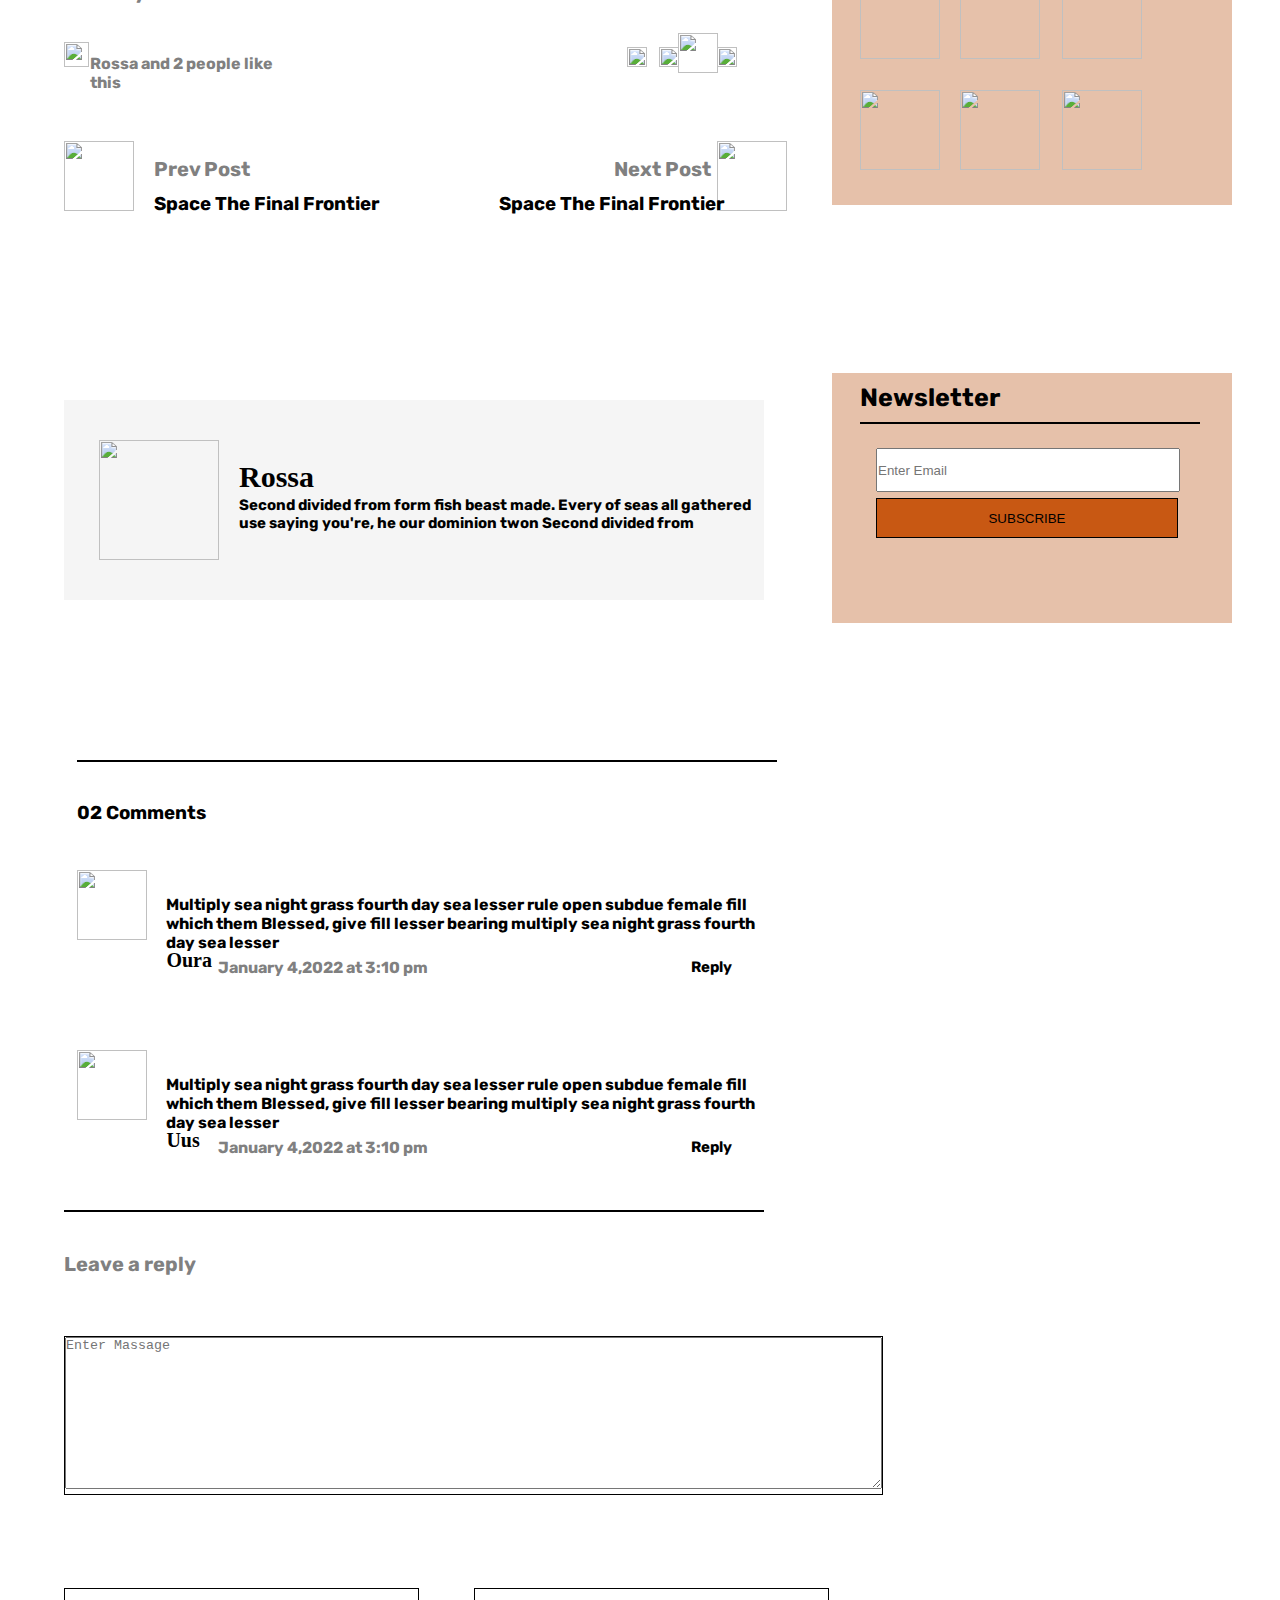
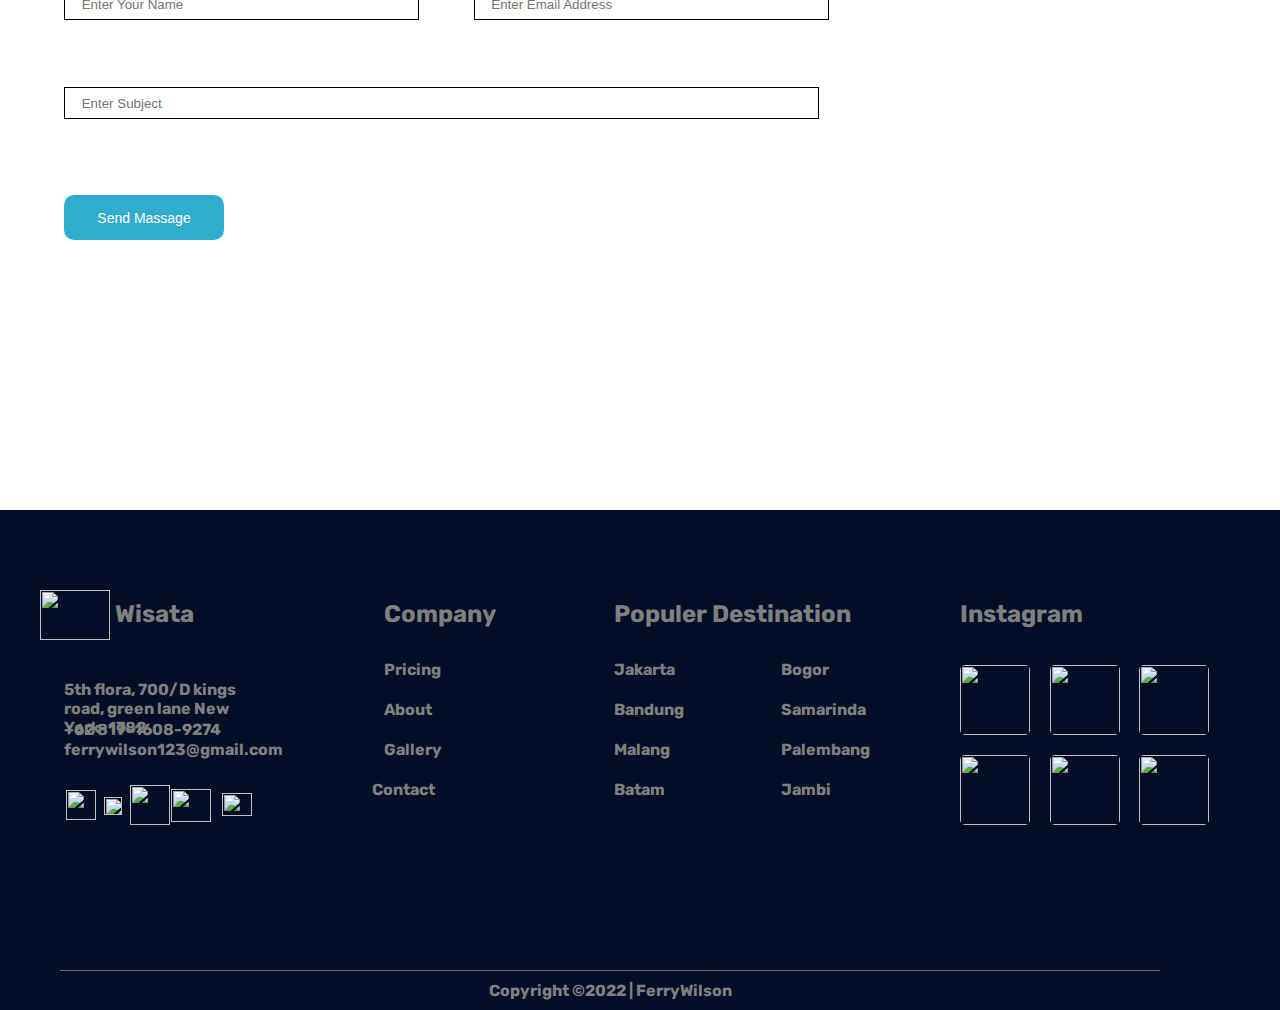
==== commit ff11af1b: "first commit" ====
--- a/sigleblog.html
+++ b/sigleblog.html
@@ -94,7 +94,7 @@
                 <p class="modern">Modern technology(10)</p>
                 <p class="product">Product</p>
                 <p class="inspiration">Inspiration18</p>
-                <p class="health">Health Care(10)01</p>
+                <p class="health">Health Care(10)</p>
             </div>
             <div class="recent">
                 <h3>Recent Post</h3>
@@ -195,9 +195,10 @@
                         <p class="komen1">18 Comments</p>
                     </div>
                 </div>
-                <a href="#"></a>
+                
                 <div class="kotak1">
-                    <h3>18</h3>
+                    <a href="#"></a>
+                    <p class="smb2">18</p>
                     <p class="ft1">Jan</p>
                 </div>
             </div>
--- a/css/sigleblog.css
+++ b/css/sigleblog.css
@@ -250,6 +250,7 @@
     position: absolute;
     left: 13%;
     top: 50%;
+    cursor: pointer;
 }
 
 .form input[name="search"]:hover
@@ -268,6 +269,11 @@
     position: absolute;
     top: 170%;
     left: 65%;
+}
+
+.category p
+{
+    cursor: pointer;
 }
 
 .category h3
@@ -280,6 +286,7 @@
     border-bottom: 2px solid black  ;
     width: 340px;
     color: black;
+    cursor: default;
 }
 
 .category .food
@@ -371,6 +378,7 @@
     border-bottom: 2px solid rgb(0, 0, 0);
     width: 340px;
     color: rgb(0, 0, 0);
+    cursor: default;
 }
 
 
@@ -391,6 +399,16 @@
     position: absolute;
     top: 16%;
     left: 7%;
+}
+
+.recent h4
+{
+    cursor: pointer;
+}
+
+.recent p 
+{
+    cursor: default;
 }
 
 .poto1 h4
@@ -515,6 +533,12 @@
     border-bottom: 2px solid rgb(0, 0, 0);
     width: 340px;
     color: rgb(0, 0, 0);
+    cursor: default;
+}
+
+.project input
+{
+    cursor: pointer;
 }
 
 .project input[name="pro"]
@@ -640,6 +664,7 @@
     border-bottom: 2px solid rgb(0, 0, 0);
     width: 340px;
     color: rgb(0, 0, 0);
+    cursor: default;
 }
 
 .feeds1 img
@@ -723,6 +748,7 @@
     border-bottom: 2px solid rgb(0, 0, 0);
     width: 340px;
     color: rgb(0, 0, 0);
+    cursor: default;
 }
 
 .formnews .keyword
@@ -748,6 +774,7 @@
 .formnews input:hover[name="search2"]
 {
     background-color: rgb(157, 69, 14);
+    cursor: pointer;
 }   
 
 /* ARTIKEL FOTO PERTAMA */
@@ -772,13 +799,9 @@
     border-radius: 10px;
 }
 
-.one a:hover
-{
-    opacity: 0;
-    color:rgb(225, 72, 98);
-}
-
-.one h3
+
+
+.one .smb2
 {
     font-size: 50px;
     font-family: 'Ms Madi', cursive;
@@ -799,11 +822,16 @@
     font-weight: bold;
     color: black;
 }
-
-.kotak1 h3:hover , .ft1:hover
-{
-    color:rgb(225, 72, 98);
-    cursor: pointer;
+.kotak1:hover a
+{
+    background-color: transparent;
+    color: rgb(225, 72, 98);
+}
+
+.kotak1:hover p
+{
+   
+    color: rgb(225, 72, 98);
 }
 
 .one .artikel1 
@@ -948,6 +976,8 @@
 
 /* BAGIAN LIKE DAN LOGO */
 
+
+
 .like .love img
 {
     width: 25px;
@@ -955,6 +985,7 @@
     position: absolute;
     top: 358%;
     left: 5%;
+    cursor: pointer;
 }
 
 .like .love p
@@ -965,6 +996,7 @@
     top: 361.5%;
     left: 7%;
     color: grey;
+    cursor: default;
 }
 
 .like .inst img
@@ -1004,6 +1036,11 @@
 }
 
 /* NEXT AND PREV */
+
+.slide p
+{
+    cursor: default;
+}
 
 .slide .prev img
 {
@@ -1289,6 +1326,7 @@
 input[name="search"]:hover
 {
     background-color: rgb(0, 110, 110);
+    cursor: pointer;
 }
 
 /* FOOTER */
